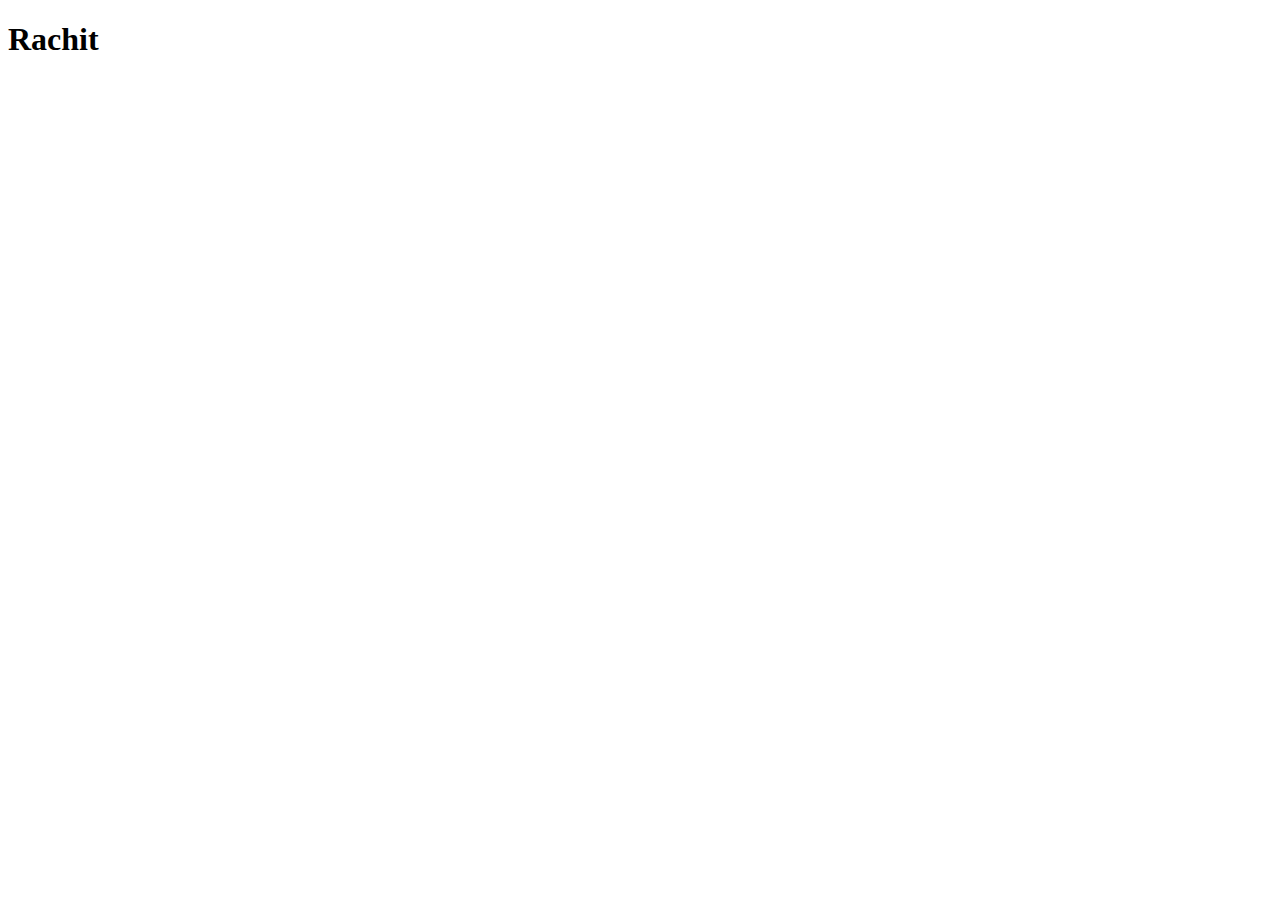
==== Day1/index.html @ 67058a46 "Day1" ====
<!DOCTYPE html>
<html lang="en">
<head>
    <meta charset="UTF-8">
    <meta name="viewport" content="width=device-width, initial-scale=1.0">
    <title>Document</title>
</head>
<body>
    <h1>Rachit</h1>
</body>
</html>
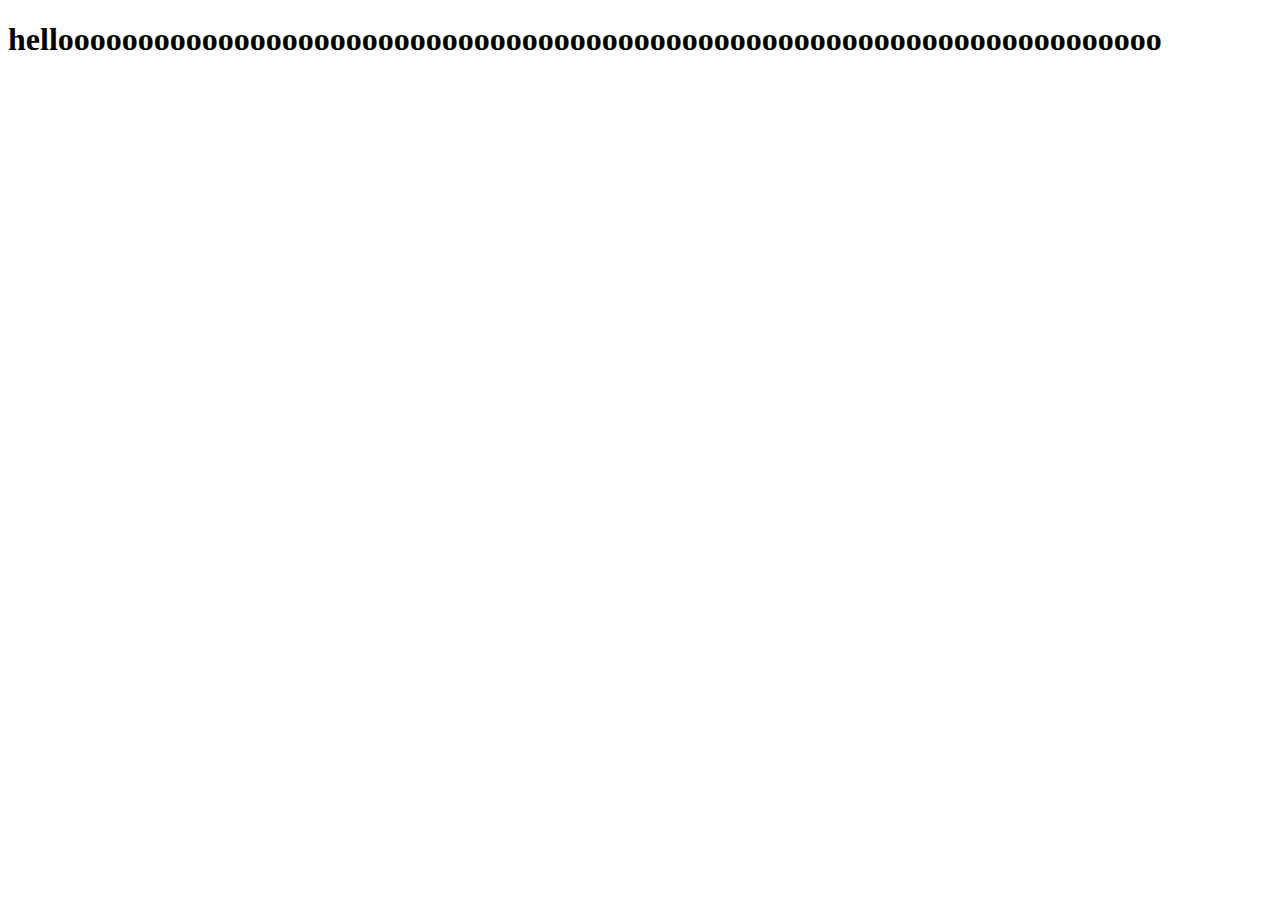
==== commit 7689eb1e: "hello" ====
--- a/Day1/index.html
+++ b/Day1/index.html
@@ -6,6 +6,6 @@
     <title>Document</title>
 </head>
 <body>
-    <h1>Rachit</h1>
+    <h1>hellooooooooooooooooooooooooooooooooooooooooooooooooooooooooooooooooooooo</h1>
 </body>
 </html>